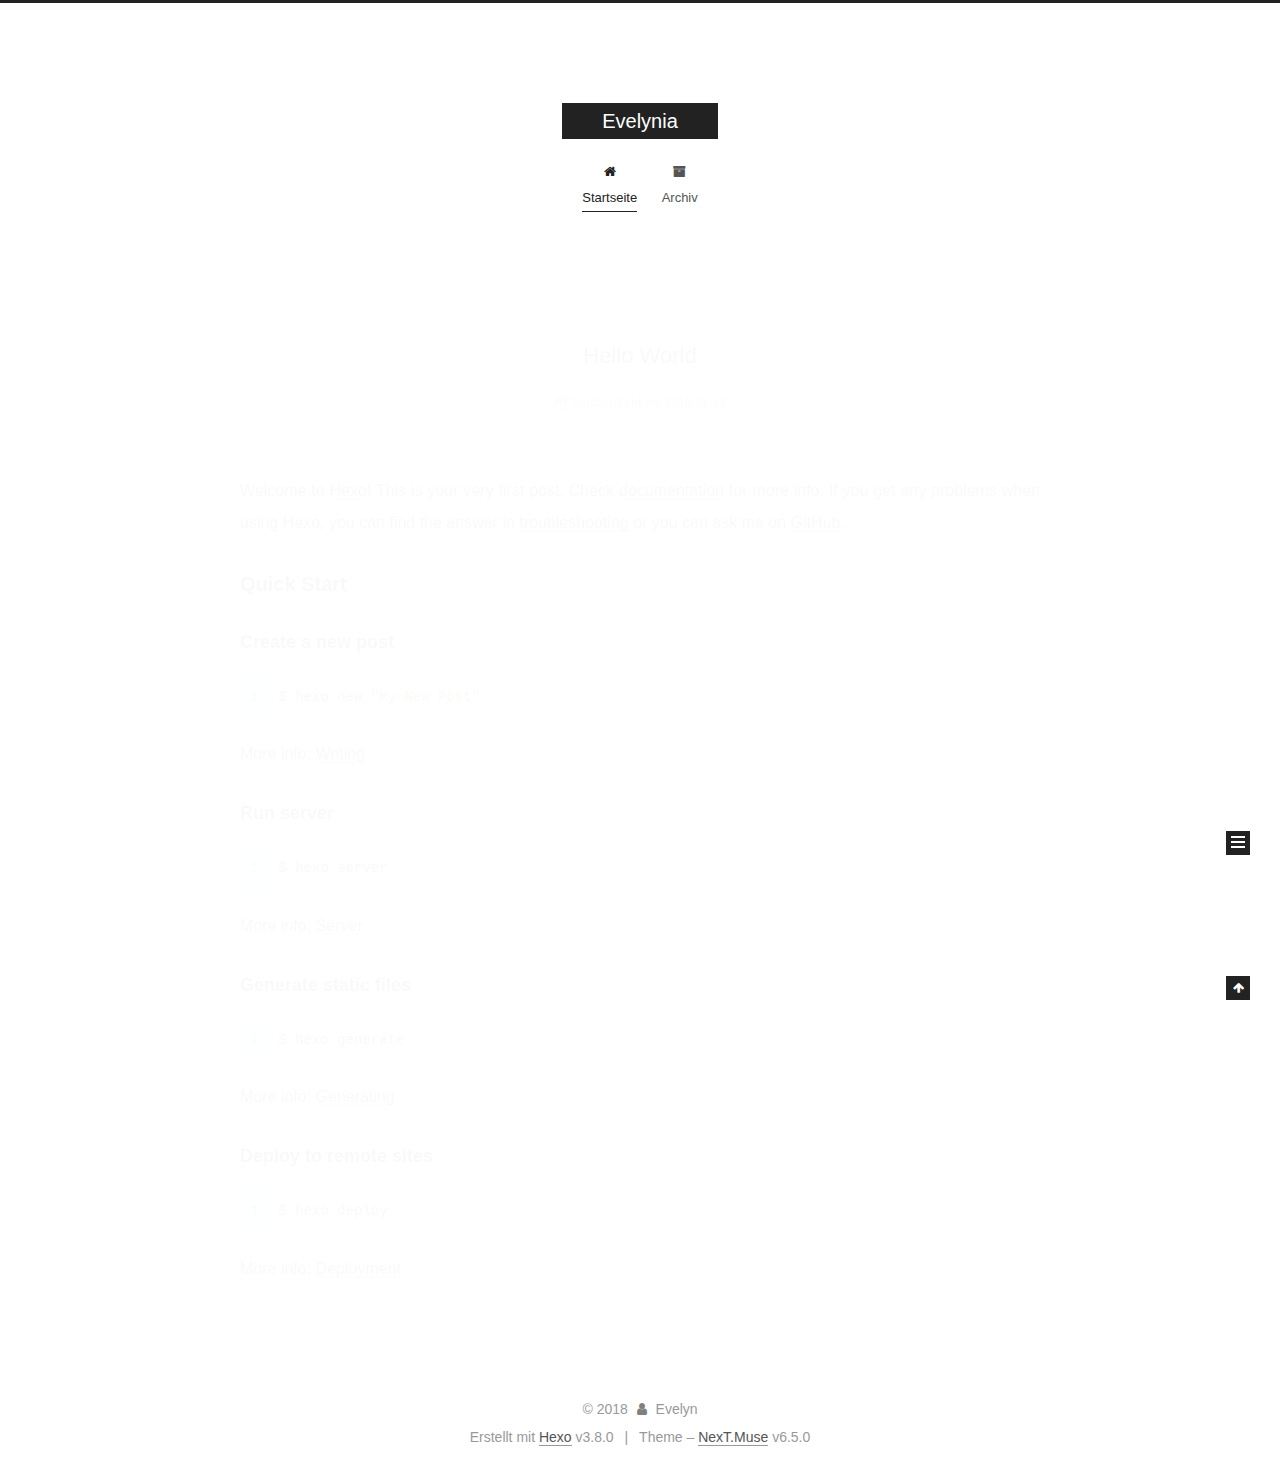
==== index.html @ b8d5f266 "Site updated: 2018-11-14 13:41:40" ====
<!DOCTYPE html>












  


<html class="theme-next muse use-motion" lang="">
<head><meta name="generator" content="Hexo 3.8.0">
  <meta charset="UTF-8">
<meta http-equiv="X-UA-Compatible" content="IE=edge">
<meta name="viewport" content="width=device-width, initial-scale=1, maximum-scale=2">
<meta name="theme-color" content="#222">












<meta http-equiv="Cache-Control" content="no-transform">
<meta http-equiv="Cache-Control" content="no-siteapp">






















<link href="/lib/font-awesome/css/font-awesome.min.css?v=4.6.2" rel="stylesheet" type="text/css">

<link href="/css/main.css?v=6.5.0" rel="stylesheet" type="text/css">


  <link rel="apple-touch-icon" sizes="180x180" href="/images/apple-touch-icon-next.png?v=6.5.0">


  <link rel="icon" type="image/png" sizes="32x32" href="/images/favicon-32x32-next.png?v=6.5.0">


  <link rel="icon" type="image/png" sizes="16x16" href="/images/favicon-16x16-next.png?v=6.5.0">


  <link rel="mask-icon" href="/images/logo.svg?v=6.5.0" color="#222">









<script type="text/javascript" id="hexo.configurations">
  var NexT = window.NexT || {};
  var CONFIG = {
    root: '/',
    scheme: 'Muse',
    version: '6.5.0',
    sidebar: {"position":"left","display":"post","offset":12,"b2t":false,"scrollpercent":false,"onmobile":false},
    fancybox: false,
    fastclick: false,
    lazyload: false,
    tabs: true,
    motion: {"enable":true,"async":false,"transition":{"post_block":"fadeIn","post_header":"slideDownIn","post_body":"slideDownIn","coll_header":"slideLeftIn","sidebar":"slideUpIn"}},
    algolia: {
      applicationID: '',
      apiKey: '',
      indexName: '',
      hits: {"per_page":10},
      labels: {"input_placeholder":"Search for Posts","hits_empty":"We didn't find any results for the search: ${query}","hits_stats":"${hits} results found in ${time} ms"}
    }
  };
</script>


  




  <meta name="keywords" content="Unity">
<meta property="og:type" content="website">
<meta property="og:title" content="Evelynia">
<meta property="og:url" content="http://evelynia.github.io/index.html">
<meta property="og:site_name" content="Evelynia">
<meta property="og:locale" content="default">
<meta name="twitter:card" content="summary">
<meta name="twitter:title" content="Evelynia">






  <link rel="canonical" href="http://evelynia.github.io/">



<script type="text/javascript" id="page.configurations">
  CONFIG.page = {
    sidebar: "",
  };
</script>

  <title>Evelynia</title>
  











  <noscript>
  <style type="text/css">
    .use-motion .motion-element,
    .use-motion .brand,
    .use-motion .menu-item,
    .sidebar-inner,
    .use-motion .post-block,
    .use-motion .pagination,
    .use-motion .comments,
    .use-motion .post-header,
    .use-motion .post-body,
    .use-motion .collection-title { opacity: initial; }

    .use-motion .logo,
    .use-motion .site-title,
    .use-motion .site-subtitle {
      opacity: initial;
      top: initial;
    }

    .use-motion {
      .logo-line-before i { left: initial; }
      .logo-line-after i { right: initial; }
    }
  </style>
</noscript>

</head>

<body itemscope="" itemtype="http://schema.org/WebPage" lang="default">

  
  
    
  

  <div class="container sidebar-position-left 
  page-home">
    <div class="headband"></div>

    <header id="header" class="header" itemscope="" itemtype="http://schema.org/WPHeader">
      <div class="header-inner"><div class="site-brand-wrapper">
  <div class="site-meta ">
    

    <div class="custom-logo-site-title">
      <a href="/" class="brand" rel="start">
        <span class="logo-line-before"><i></i></span>
        <span class="site-title">Evelynia</span>
        <span class="logo-line-after"><i></i></span>
      </a>
    </div>
    
  </div>

  <div class="site-nav-toggle">
    <button aria-label="Toggle navigation bar">
      <span class="btn-bar"></span>
      <span class="btn-bar"></span>
      <span class="btn-bar"></span>
    </button>
  </div>
</div>



<nav class="site-nav">
  
    <ul id="menu" class="menu">
      
        
        
        
          
          <li class="menu-item menu-item-home menu-item-active">

    
    
    
      
    

    

    <a href="/" rel="section"><i class="menu-item-icon fa fa-fw fa-home"></i> <br>Startseite</a>

  </li>
        
        
        
          
          <li class="menu-item menu-item-archives">

    
    
    
      
    

    

    <a href="/archives/" rel="section"><i class="menu-item-icon fa fa-fw fa-archive"></i> <br>Archiv</a>

  </li>

      
      
    </ul>
  

  
    

  

  
</nav>



  



</div>
    </header>

    


    <main id="main" class="main">
      <div class="main-inner">
        <div class="content-wrap">
          
          <div id="content" class="content">
            
  <section id="posts" class="posts-expand">
    
      

  

  
  
  

  

  <article class="post post-type-normal" itemscope="" itemtype="http://schema.org/Article">
  
  
  
  <div class="post-block">
    <link itemprop="mainEntityOfPage" href="http://evelynia.github.io/2018/11/14/hello-world/">

    <span hidden itemprop="author" itemscope="" itemtype="http://schema.org/Person">
      <meta itemprop="name" content="Evelyn">
      <meta itemprop="description" content="">
      <meta itemprop="image" content="/images/avatar.gif">
    </span>

    <span hidden itemprop="publisher" itemscope="" itemtype="http://schema.org/Organization">
      <meta itemprop="name" content="Evelynia">
    </span>

    
      <header class="post-header">

        
        
          <h1 class="post-title" itemprop="name headline">
                
                
                <a href="/2018/11/14/hello-world/" class="post-title-link" itemprop="http://evelynia.github.io/index.html">Hello World</a>
              
            
          </h1>
        

        <div class="post-meta">
          <span class="post-time">

            
            
            

            
              <span class="post-meta-item-icon">
                <i class="fa fa-calendar-o"></i>
              </span>
              
                <span class="post-meta-item-text">Veröffentlicht am</span>
              

              
                
              

              <time title="Post created: 2018-11-14 13:19:32" itemprop="dateCreated datePublished" datetime="2018-11-14T13:19:32+08:00">2018-11-14</time>
            

            
          </span>

          

          
            
          

          
          

          

          

          

        </div>
      </header>
    

    
    
    
    <div class="post-body" itemprop="articleBody">

      
      

      
        
          
            <p>Welcome to <a href="https://hexo.io/" target="_blank" rel="noopener">Hexo</a>! This is your very first post. Check <a href="https://hexo.io/docs/" target="_blank" rel="noopener">documentation</a> for more info. If you get any problems when using Hexo, you can find the answer in <a href="https://hexo.io/docs/troubleshooting.html" target="_blank" rel="noopener">troubleshooting</a> or you can ask me on <a href="https://github.com/hexojs/hexo/issues" target="_blank" rel="noopener">GitHub</a>.</p>
<h2 id="Quick-Start"><a href="#Quick-Start" class="headerlink" title="Quick Start"></a>Quick Start</h2><h3 id="Create-a-new-post"><a href="#Create-a-new-post" class="headerlink" title="Create a new post"></a>Create a new post</h3><figure class="highlight bash"><table><tr><td class="gutter"><pre><span class="line">1</span><br></pre></td><td class="code"><pre><span class="line">$ hexo new <span class="string">"My New Post"</span></span><br></pre></td></tr></table></figure>
<p>More info: <a href="https://hexo.io/docs/writing.html" target="_blank" rel="noopener">Writing</a></p>
<h3 id="Run-server"><a href="#Run-server" class="headerlink" title="Run server"></a>Run server</h3><figure class="highlight bash"><table><tr><td class="gutter"><pre><span class="line">1</span><br></pre></td><td class="code"><pre><span class="line">$ hexo server</span><br></pre></td></tr></table></figure>
<p>More info: <a href="https://hexo.io/docs/server.html" target="_blank" rel="noopener">Server</a></p>
<h3 id="Generate-static-files"><a href="#Generate-static-files" class="headerlink" title="Generate static files"></a>Generate static files</h3><figure class="highlight bash"><table><tr><td class="gutter"><pre><span class="line">1</span><br></pre></td><td class="code"><pre><span class="line">$ hexo generate</span><br></pre></td></tr></table></figure>
<p>More info: <a href="https://hexo.io/docs/generating.html" target="_blank" rel="noopener">Generating</a></p>
<h3 id="Deploy-to-remote-sites"><a href="#Deploy-to-remote-sites" class="headerlink" title="Deploy to remote sites"></a>Deploy to remote sites</h3><figure class="highlight bash"><table><tr><td class="gutter"><pre><span class="line">1</span><br></pre></td><td class="code"><pre><span class="line">$ hexo deploy</span><br></pre></td></tr></table></figure>
<p>More info: <a href="https://hexo.io/docs/deployment.html" target="_blank" rel="noopener">Deployment</a></p>

          
        
      
    </div>

    

    
    
    

    

    
       
    
    

    

    <footer class="post-footer">
      

      

      

      
      
        <div class="post-eof"></div>
      
    </footer>
  </div>
  
  
  
  </article>


    
  </section>

  


          </div>
          

        </div>
        
          
  
  <div class="sidebar-toggle">
    <div class="sidebar-toggle-line-wrap">
      <span class="sidebar-toggle-line sidebar-toggle-line-first"></span>
      <span class="sidebar-toggle-line sidebar-toggle-line-middle"></span>
      <span class="sidebar-toggle-line sidebar-toggle-line-last"></span>
    </div>
  </div>

  <aside id="sidebar" class="sidebar">
    
    <div class="sidebar-inner">

      

      

      <section class="site-overview-wrap sidebar-panel sidebar-panel-active">
        <div class="site-overview">
          <div class="site-author motion-element" itemprop="author" itemscope="" itemtype="http://schema.org/Person">
            
              <p class="site-author-name" itemprop="name">Evelyn</p>
              <p class="site-description motion-element" itemprop="description"></p>
          </div>

          
            <nav class="site-state motion-element">
              
                <div class="site-state-item site-state-posts">
                
                  <a href="/archives/">
                
                    <span class="site-state-item-count">1</span>
                    <span class="site-state-item-name">Artikel</span>
                  </a>
                </div>
              

              

              
            </nav>
          

          

          

          

          
          

          
            
          
          

        </div>
      </section>

      

      

    </div>
  </aside>


        
      </div>
    </main>

    <footer id="footer" class="footer">
      <div class="footer-inner">
        <div class="copyright">&copy; <span itemprop="copyrightYear">2018</span>
  <span class="with-love" id="animate">
    <i class="fa fa-user"></i>
  </span>
  <span class="author" itemprop="copyrightHolder">Evelyn</span>

  

  
</div>


  <div class="powered-by">Erstellt mit  <a href="https://hexo.io" class="theme-link" rel="noopener" target="_blank">Hexo</a> v3.8.0</div>



  <span class="post-meta-divider">|</span>



  <div class="theme-info">Theme – <a href="https://theme-next.org" class="theme-link" rel="noopener" target="_blank">NexT.Muse</a> v6.5.0</div>




        








        
      </div>
    </footer>

    
      <div class="back-to-top">
        <i class="fa fa-arrow-up"></i>
        
      </div>
    

    
	
    

    
  </div>

  

<script type="text/javascript">
  if (Object.prototype.toString.call(window.Promise) !== '[object Function]') {
    window.Promise = null;
  }
</script>


























  
  
    <script type="text/javascript" src="/lib/jquery/index.js?v=2.1.3"></script>
  

  
  
    <script type="text/javascript" src="/lib/velocity/velocity.min.js?v=1.2.1"></script>
  

  
  
    <script type="text/javascript" src="/lib/velocity/velocity.ui.min.js?v=1.2.1"></script>
  


  


  <script type="text/javascript" src="/js/src/utils.js?v=6.5.0"></script>

  <script type="text/javascript" src="/js/src/motion.js?v=6.5.0"></script>



  
  

  

  


  <script type="text/javascript" src="/js/src/bootstrap.js?v=6.5.0"></script>



  



  










  





  

  

  

  

  

  
  

  

  

  

  

  

  

</body>
</html>
---- css/main.css ----
/* normalize.css v3.0.2 | MIT License | git.io/normalize */
html {
  font-family: sans-serif; /* 1 */
  -ms-text-size-adjust: 100%; /* 2 */
  -webkit-text-size-adjust: 100%; /* 2 */
}
body {
  margin: 0;
}
article,
aside,
details,
figcaption,
figure,
footer,
header,
hgroup,
main,
menu,
nav,
section,
summary {
  display: block;
}
audio,
canvas,
progress,
video {
  display: inline-block; /* 1 */
  vertical-align: baseline; /* 2 */
}
audio:not([controls]) {
  display: none;
  height: 0;
}
[hidden],
template {
  display: none;
}
a {
  background-color: transparent;
}
a:active,
a:hover {
  outline: 0;
}
abbr[title] {
  border-bottom: 1px dotted;
}
b,
strong {
  font-weight: bold;
}
dfn {
  font-style: italic;
}
h1 {
  font-size: 2em;
  margin: 0.67em 0;
}
mark {
  background: #ff0;
  color: #000;
}
small {
  font-size: 80%;
}
sub,
sup {
  font-size: 75%;
  line-height: 0;
  position: relative;
  vertical-align: baseline;
}
sup {
  top: -0.5em;
}
sub {
  bottom: -0.25em;
}
img {
  border: 0;
}
svg:not(:root) {
  overflow: hidden;
}
figure {
  margin: 1em 40px;
}
hr {
  -moz-box-sizing: content-box;
  box-sizing: content-box;
  height: 0;
}
pre {
  overflow: auto;
}
code,
kbd,
pre,
samp {
  font-family: monospace, monospace;
  font-size: 1em;
}
button,
input,
optgroup,
select,
textarea {
  color: inherit; /* 1 */
  font: inherit; /* 2 */
  margin: 0; /* 3 */
}
button {
  overflow: visible;
}
button,
select {
  text-transform: none;
}
button,
html input[type="button"],
input[type="reset"],
input[type="submit"] {
  -webkit-appearance: button; /* 2 */
  cursor: pointer; /* 3 */
}
button[disabled],
html input[disabled] {
  cursor: default;
}
button::-moz-focus-inner,
input::-moz-focus-inner {
  border: 0;
  padding: 0;
}
input {
  line-height: normal;
}
input[type="checkbox"],
input[type="radio"] {
  box-sizing: border-box; /* 1 */
  padding: 0; /* 2 */
}
input[type="number"]::-webkit-inner-spin-button,
input[type="number"]::-webkit-outer-spin-button {
  height: auto;
}
input[type="search"] {
  -webkit-appearance: textfield; /* 1 */
  -moz-box-sizing: content-box;
  -webkit-box-sizing: content-box; /* 2 */
  box-sizing: content-box;
}
input[type="search"]::-webkit-search-cancel-button,
input[type="search"]::-webkit-search-decoration {
  -webkit-appearance: none;
}
fieldset {
  border: 1px solid #c0c0c0;
  margin: 0 2px;
  padding: 0.35em 0.625em 0.75em;
}
legend {
  border: 0; /* 1 */
  padding: 0; /* 2 */
}
textarea {
  overflow: auto;
}
optgroup {
  font-weight: bold;
}
table {
  border-collapse: collapse;
  border-spacing: 0;
}
td,
th {
  padding: 0;
}
::selection {
  background: #262a30;
  color: #fff;
}
body {
  position: relative;
  font-family: 'Lato', "PingFang SC", "Microsoft YaHei", sans-serif;
  font-size: 14px;
  line-height: 2;
  color: #555;
  background: #fff;
}
@media (max-width: 767px) {
  body {
    padding-right: 0 !important;
  }
}
@media (min-width: 768px) and (max-width: 991px) {
  body {
    padding-right: 0 !important;
  }
}
@media (min-width: 1200px) {
  body {
    font-size: 16px;
  }
}
h1,
h2,
h3,
h4,
h5,
h6 {
  margin: 0;
  padding: 0;
  font-weight: bold;
  line-height: 1.5;
  font-family: 'Lato', "PingFang SC", "Microsoft YaHei", sans-serif;
}
h1,
h2,
h3,
h4,
h5,
h6 {
  margin: 20px 0 15px;
}
h1 {
  font-size: 22px;
}
@media (max-width: 767px) {
  h1 {
    font-size: 18px;
  }
}
h2 {
  font-size: 20px;
}
@media (max-width: 767px) {
  h2 {
    font-size: 16px;
  }
}
h3 {
  font-size: 18px;
}
@media (max-width: 767px) {
  h3 {
    font-size: 14px;
  }
}
h4 {
  font-size: 16px;
}
@media (max-width: 767px) {
  h4 {
    font-size: 12px;
  }
}
h5 {
  font-size: 14px;
}
@media (max-width: 767px) {
  h5 {
    font-size: 10px;
  }
}
h6 {
  font-size: 12px;
}
@media (max-width: 767px) {
  h6 {
    font-size: 8px;
  }
}
p {
  margin: 0 0 20px 0;
}
a,
span.exturl {
  overflow-wrap: break-word;
  word-wrap: break-word;
  background-color: transparent;
  color: #555;
  text-decoration: none;
  outline: none;
  border-bottom: 1px solid #999;
  cursor: pointer;
}
a:hover,
span.exturl:hover {
  color: #222;
  border-bottom-color: #222;
}
blockquote {
  margin: 0;
  padding: 0;
}
img {
  display: block;
  margin: auto;
  max-width: 100%;
  height: auto;
}
hr {
  margin: 40px 0;
  height: 3px;
  border: none;
  background-color: #ddd;
  background-image: repeating-linear-gradient(-45deg, #fff, #fff 4px, transparent 4px, transparent 8px);
}
blockquote {
  padding: 0 15px;
  color: #666;
  border-left: 4px solid #ddd;
}
blockquote cite::before {
  content: "-";
  padding: 0 5px;
}
dt {
  font-weight: 700;
}
dd {
  margin: 0;
  padding: 0;
}
kbd {
  border: 1px solid #ccc;
  border-radius: 0.2em;
  box-shadow: 0.1em 0.1em 0.2em rgba(0,0,0,0.1);
  background-color: #f9f9f9;
  font-family: inherit;
  background-image: -webkit-linear-gradient(top, #eee, #fff, #eee);
  padding: 0.1em 0.3em;
  white-space: nowrap;
}
.text-left {
  text-align: left;
}
.text-center {
  text-align: center;
}
.text-right {
  text-align: right;
}
.text-justify {
  text-align: justify;
}
.text-nowrap {
  white-space: nowrap;
}
.text-lowercase {
  text-transform: lowercase;
}
.text-uppercase {
  text-transform: uppercase;
}
.text-capitalize {
  text-transform: capitalize;
}
.center-block {
  display: block;
  margin-left: auto;
  margin-right: auto;
}
.clearfix:before,
.clearfix:after {
  content: " ";
  display: table;
}
.clearfix:after {
  clear: both;
}
.pullquote {
  width: 45%;
}
.pullquote.left {
  float: left;
  margin-left: 5px;
  margin-right: 10px;
}
.pullquote.right {
  float: right;
  margin-left: 10px;
  margin-right: 5px;
}
.affix.affix.affix {
  position: fixed;
}
.translation {
  margin-top: -20px;
  font-size: 14px;
  color: #999;
}
.scrollbar-measure {
  width: 100px;
  height: 100px;
  overflow: scroll;
  position: absolute;
  top: -9999px;
}
.use-motion .motion-element {
  opacity: 0;
}
table {
  margin: 20px 0;
  width: 100%;
  border-collapse: collapse;
  border-spacing: 0;
  border: 1px solid #ddd;
  font-size: 14px;
  word-break: break-all;
}
table>tbody>tr:nth-of-type(odd) {
  background-color: #f9f9f9;
}
table>tbody>tr:hover {
  background-color: #f5f5f5;
}
caption,
th,
td {
  padding: 8px;
  text-align: left;
  vertical-align: middle;
  font-weight: normal;
}
th,
td {
  border-bottom: 3px solid #ddd;
  border-right: 1px solid #eee;
}
th {
  padding-bottom: 10px;
  font-weight: 700;
}
td {
  border-bottom-width: 1px;
}
html,
body {
  height: 100%;
}
.container {
  position: relative;
  min-height: 100%;
}
.header-inner {
  margin: 0 auto;
  padding: 100px 0 70px;
  width: 700px;
}
@media (min-width: 1200px) {
  .container .header-inner {
    width: 800px;
  }
}
@media (min-width: 1600px) {
  .container .header-inner {
    width: 900px;
  }
}
.main {
  padding-bottom: 150px;
}
.main-inner {
  margin: 0 auto;
  width: 700px;
}
@media (min-width: 1200px) {
  .container .main-inner {
    width: 800px;
  }
}
@media (min-width: 1600px) {
  .container .main-inner {
    width: 900px;
  }
}
.footer {
  position: absolute;
  left: 0;
  bottom: 0;
  width: 100%;
  min-height: 50px;
}
.footer-inner {
  box-sizing: border-box;
  margin: 20px auto;
  width: 700px;
}
@media (min-width: 1200px) {
  .container .footer-inner {
    width: 800px;
  }
}
@media (min-width: 1600px) {
  .container .footer-inner {
    width: 900px;
  }
}
pre,
.highlight {
  overflow: auto;
  margin: 20px 0;
  padding: 0;
  font-size: 14px;
  color: #4d4d4c;
  background: #f7f7f7;
  line-height: 1.6;
}
pre,
code {
  font-family: consolas, Menlo, "PingFang SC", "Microsoft YaHei", monospace;
}
code {
  overflow-wrap: break-word;
  word-wrap: break-word;
  padding: 2px 4px;
  color: #555;
  background: #eee;
  border-radius: 3px;
  font-size: 14px;
}
pre {
  padding: 10px;
}
pre code {
  padding: 0;
  color: #4d4d4c;
  background: none;
  text-shadow: none;
}
.highlight {
  border-radius: 1px;
}
.highlight pre {
  border: none;
  margin: 0;
  padding: 10px 0;
}
.highlight table {
  margin: 0;
  width: auto;
  border: none;
}
.highlight td {
  border: none;
  padding: 0;
}
.highlight figcaption {
  font-size: 1em;
  color: #4d4d4c;
  line-height: 1em;
  margin-bottom: 1em;
  margin: 0em;
  padding: 0.5em;
  background: #eee;
  border-bottom: 1px solid #e9e9e9;
}
.highlight figcaption:before,
.highlight figcaption:after {
  content: " ";
  display: table;
}
.highlight figcaption:after {
  clear: both;
}
.highlight figcaption a {
  float: right;
  color: #4d4d4c;
}
.highlight figcaption a:hover {
  border-bottom-color: #4d4d4c;
}
.highlight .gutter pre {
  padding-left: 10px;
  padding-right: 10px;
  color: #869194;
  text-align: right;
  background-color: #eff2f3;
}
.highlight .code pre {
  width: 100%;
  padding-left: 10px;
  padding-right: 10px;
  background-color: #f7f7f7;
}
.highlight .line {
  height: 20px;
}
.gutter {
  -webkit-user-select: none;
  -moz-user-select: none;
  -ms-user-select: none;
  user-select: none;
}
.gist table {
  width: auto;
}
.gist table td {
  border: none;
}
pre .deletion {
  background: #fdd;
}
pre .addition {
  background: #dfd;
}
pre .meta {
  color: #8959a8;
}
pre .comment {
  color: #8e908c;
}
pre .variable,
pre .attribute,
pre .tag,
pre .regexp,
pre .ruby .constant,
pre .xml .tag .title,
pre .xml .pi,
pre .xml .doctype,
pre .html .doctype,
pre .css .id,
pre .css .class,
pre .css .pseudo {
  color: #c82829;
}
pre .number,
pre .preprocessor,
pre .built_in,
pre .literal,
pre .params,
pre .constant,
pre .command {
  color: #f5871f;
}
pre .ruby .class .title,
pre .css .rules .attribute,
pre .string,
pre .value,
pre .inheritance,
pre .header,
pre .ruby .symbol,
pre .xml .cdata,
pre .special,
pre .number,
pre .formula {
  color: #718c00;
}
pre .title,
pre .css .hexcolor {
  color: #3e999f;
}
pre .function,
pre .python .decorator,
pre .python .title,
pre .ruby .function .title,
pre .ruby .title .keyword,
pre .perl .sub,
pre .javascript .title,
pre .coffeescript .title {
  color: #4271ae;
}
pre .keyword,
pre .javascript .function {
  color: #8959a8;
}
.posts-expand .post-body img.full-image {
  border: none;
}
.blockquote-center,
.page-home .post-type-quote blockquote,
.page-post-detail .post-type-quote blockquote {
  position: relative;
  margin: 40px 0;
  padding: 0;
  border-left: none;
  text-align: center;
}
.blockquote-center::before,
.page-home .post-type-quote blockquote::before,
.page-post-detail .post-type-quote blockquote::before,
.blockquote-center::after,
.page-home .post-type-quote blockquote::after,
.page-post-detail .post-type-quote blockquote::after {
  position: absolute;
  content: ' ';
  display: block;
  width: 100%;
  height: 24px;
  opacity: 0.2;
  background-repeat: no-repeat;
  background-position: 0 -6px;
  background-size: 22px 22px;
}
.blockquote-center::before,
.page-home .post-type-quote blockquote::before,
.page-post-detail .post-type-quote blockquote::before {
  top: -20px;
  background-image: url("../images/quote-l.svg");
  border-top: 1px solid #ccc;
}
.blockquote-center::after,
.page-home .post-type-quote blockquote::after,
.page-post-detail .post-type-quote blockquote::after {
  bottom: -20px;
  background-image: url("../images/quote-r.svg");
  border-bottom: 1px solid #ccc;
  background-position: 100% 8px;
}
.blockquote-center p,
.page-home .post-type-quote blockquote p,
.page-post-detail .post-type-quote blockquote p,
.blockquote-center div,
.page-home .post-type-quote blockquote div,
.page-post-detail .post-type-quote blockquote div {
  text-align: center;
}
.post .post-body .group-picture img {
  box-sizing: border-box;
  padding: 0 3px;
  border: none;
}
.post .group-picture-row {
  overflow: hidden;
  margin-top: 6px;
}
.post .group-picture-row:first-child {
  margin-top: 0;
}
.post .group-picture-column {
  float: left;
}
.page-post-detail .post-body .group-picture-column {
  float: none;
  margin-top: 10px;
  width: auto !important;
}
.page-post-detail .post-body .group-picture-column img {
  margin: 0 auto;
}
.page-archive .group-picture-container {
  overflow: hidden;
}
.page-archive .group-picture-row {
  float: left;
}
.page-archive .group-picture-row:first-child {
  margin-top: 6px;
}
.page-archive .group-picture-column {
  max-width: 150px;
  max-height: 150px;
}
.post-body .note {
  position: relative;
  padding: 15px;
  margin-bottom: 20px;
  border: 1px solid #eee;
  border-left-width: 5px;
  border-radius: 3px;
}
.post-body .note h2,
.post-body .note h3,
.post-body .note h4,
.post-body .note h5,
.post-body .note h6 {
  margin-top: 0;
  margin-bottom: 0;
  border-bottom: initial;
  padding-top: 0 !important;
}
.post-body .note p:first-child,
.post-body .note ul:first-child,
.post-body .note ol:first-child,
.post-body .note table:first-child,
.post-body .note pre:first-child,
.post-body .note blockquote:first-child {
  margin-top: 0;
}
.post-body .note p:last-child,
.post-body .note ul:last-child,
.post-body .note ol:last-child,
.post-body .note table:last-child,
.post-body .note pre:last-child,
.post-body .note blockquote:last-child {
  margin-bottom: 0;
}
.post-body .note.default {
  border-left-color: #777;
}
.post-body .note.default h2,
.post-body .note.default h3,
.post-body .note.default h4,
.post-body .note.default h5,
.post-body .note.default h6 {
  color: #777;
}
.post-body .note.primary {
  border-left-color: #6f42c1;
}
.post-body .note.primary h2,
.post-body .note.primary h3,
.post-body .note.primary h4,
.post-body .note.primary h5,
.post-body .note.primary h6 {
  color: #6f42c1;
}
.post-body .note.info {
  border-left-color: #428bca;
}
.post-body .note.info h2,
.post-body .note.info h3,
.post-body .note.info h4,
.post-body .note.info h5,
.post-body .note.info h6 {
  color: #428bca;
}
.post-body .note.success {
  border-left-color: #5cb85c;
}
.post-body .note.success h2,
.post-body .note.success h3,
.post-body .note.success h4,
.post-body .note.success h5,
.post-body .note.success h6 {
  color: #5cb85c;
}
.post-body .note.warning {
  border-left-color: #f0ad4e;
}
.post-body .note.warning h2,
.post-body .note.warning h3,
.post-body .note.warning h4,
.post-body .note.warning h5,
.post-body .note.warning h6 {
  color: #f0ad4e;
}
.post-body .note.danger {
  border-left-color: #d9534f;
}
.post-body .note.danger h2,
.post-body .note.danger h3,
.post-body .note.danger h4,
.post-body .note.danger h5,
.post-body .note.danger h6 {
  color: #d9534f;
}
.post-body .label {
  display: inline;
  padding: 0 2px;
  white-space: nowrap;
}
.post-body .label.default {
  background-color: #f0f0f0;
}
.post-body .label.primary {
  background-color: #efe6f7;
}
.post-body .label.info {
  background-color: #e5f2f8;
}
.post-body .label.success {
  background-color: #e7f4e9;
}
.post-body .label.warning {
  background-color: #fcf6e1;
}
.post-body .label.danger {
  background-color: #fae8eb;
}
.post-body .tabs {
  position: relative;
  display: block;
  margin-bottom: 20px;
  padding-top: 10px;
}
.post-body .tabs ul.nav-tabs {
  margin: 0;
  padding: 0;
  display: flex;
  margin-bottom: -1px;
}
@media (max-width: 413px) {
  .post-body .tabs ul.nav-tabs {
    display: block;
    margin-bottom: 5px;
  }
}
.post-body .tabs ul.nav-tabs li.tab {
  list-style-type: none !important;
  margin: 0 0.25em 0 0;
  border-top: 3px solid transparent;
  border-left: 1px solid transparent;
  border-right: 1px solid transparent;
}
@media (max-width: 413px) {
  .post-body .tabs ul.nav-tabs li.tab {
    margin: initial;
    border-top: 1px solid transparent;
    border-left: 3px solid transparent;
    border-right: 1px solid transparent;
    border-bottom: 1px solid transparent;
  }
}
.post-body .tabs ul.nav-tabs li.tab a {
  outline: 0;
  border-bottom: initial;
  display: block;
  line-height: 1.8em;
  padding: 0.25em 0.75em;
  transition-duration: 0.2s;
  transition-timing-function: ease-out;
  transition-delay: 0s;
}
.post-body .tabs ul.nav-tabs li.tab a i {
  width: 1.285714285714286em;
}
.post-body .tabs ul.nav-tabs li.tab.active {
  border-top: 3px solid #fc6423;
  border-left: 1px solid #ddd;
  border-right: 1px solid #ddd;
  background-color: #fff;
}
@media (max-width: 413px) {
  .post-body .tabs ul.nav-tabs li.tab.active {
    border-top: 1px solid #ddd;
    border-left: 3px solid #fc6423;
    border-right: 1px solid #ddd;
    border-bottom: 1px solid #ddd;
  }
}
.post-body .tabs ul.nav-tabs li.tab.active a {
  cursor: default;
  color: #555;
}
.post-body .tabs .tab-content {
  background-color: #fff;
}
.post-body .tabs .tab-content .tab-pane {
  border: 1px solid #ddd;
  padding: 20px 20px 0 20px;
}
.post-body .tabs .tab-content .tab-pane:not(.active) {
  display: none !important;
}
.post-body .tabs .tab-content .tab-pane.active {
  display: block !important;
}
.btn {
  display: inline-block;
  padding: 0 20px;
  font-size: 14px;
  color: #fff;
  background: #222;
  border: 2px solid #222;
  text-decoration: none;
  border-radius: 0;
  transition-property: background-color;
  transition-duration: 0.2s;
  transition-timing-function: ease-in-out;
  transition-delay: 0s;
  line-height: 2;
}
.btn:hover {
  border-color: #222;
  color: #222;
  background: #fff;
}
.btn +.btn {
  margin: 0 0 8px 8px;
}
.btn .fa-fw {
  width: 1.285714285714286em;
  text-align: left;
}
.btn-bar {
  display: block;
  width: 22px;
  height: 2px;
  background: #555;
  border-radius: 1px;
}
.btn-bar+.btn-bar {
  margin-top: 4px;
}
.pagination {
  margin: 120px 0 40px;
  text-align: center;
  border-top: 1px solid #eee;
}
.page-number-basic,
.pagination .prev,
.pagination .next,
.pagination .page-number,
.pagination .space {
  display: inline-block;
  position: relative;
  top: -1px;
  margin: 0 10px;
  padding: 0 11px;
}
@media (max-width: 767px) {
  .page-number-basic,
  .pagination .prev,
  .pagination .next,
  .pagination .page-number,
  .pagination .space {
    margin: 0 5px;
  }
}
.pagination .prev,
.pagination .next,
.pagination .page-number {
  border-bottom: 0;
  border-top: 1px solid #eee;
  transition-property: border-color;
  transition-duration: 0.2s;
  transition-timing-function: ease-in-out;
  transition-delay: 0s;
}
.pagination .prev:hover,
.pagination .next:hover,
.pagination .page-number:hover {
  border-top-color: #222;
}
.pagination .space {
  padding: 0;
  margin: 0;
}
.pagination .prev {
  margin-left: 0;
}
.pagination .next {
  margin-right: 0;
}
.pagination .page-number.current {
  color: #fff;
  background: #ccc;
  border-top-color: #ccc;
}
@media (max-width: 767px) {
  .pagination {
    border-top: none;
  }
  .pagination .prev,
  .pagination .next,
  .pagination .page-number {
    margin-bottom: 10px;
    border-top: 0;
    border-bottom: 1px solid #eee;
    padding: 0 10px;
  }
  .pagination .prev:hover,
  .pagination .next:hover,
  .pagination .page-number:hover {
    border-bottom-color: #222;
  }
}
.comments {
  margin: 60px 20px 0;
}
.tag-cloud {
  text-align: center;
}
.tag-cloud a {
  display: inline-block;
  margin: 10px;
}
.back-to-top {
  box-sizing: border-box;
  position: fixed;
  bottom: -100px;
  right: 30px;
  z-index: 1050;
  padding: 0 6px;
  width: 24px;
  background: #222;
  font-size: 12px;
  opacity: 1;
  color: #fff;
  cursor: pointer;
  text-align: center;
  -webkit-transform: translateZ(0);
  transition-property: bottom;
  transition-duration: 0.2s;
  transition-timing-function: ease-in-out;
  transition-delay: 0s;
}
@media (min-width: 768px) and (max-width: 991px) {
  .back-to-top {
    display: none !important;
  }
}
@media (max-width: 767px) {
  .back-to-top {
    display: none !important;
  }
}
.back-to-top.back-to-top-on {
  bottom: 19px;
}
.header {
  background: transparent;
}
.header-inner {
  position: relative;
}
.headband {
  height: 3px;
  background: #222;
}
.site-meta {
  margin: 0;
  text-align: center;
}
@media (max-width: 767px) {
  .site-meta {
    text-align: center;
  }
}
.brand {
  position: relative;
  display: inline-block;
  padding: 0 40px;
  color: #fff;
  background: #222;
  border-bottom: none;
}
.brand:hover {
  color: #fff;
}
.logo {
  display: inline-block;
  margin-right: 5px;
  line-height: 36px;
  vertical-align: top;
}
.site-title {
  display: inline-block;
  vertical-align: top;
  line-height: 36px;
  font-size: 20px;
  font-weight: normal;
  font-family: 'Lato', "PingFang SC", "Microsoft YaHei", sans-serif;
}
.site-subtitle {
  margin-top: 10px;
  font-size: 13px;
  color: #999;
}
.use-motion .brand {
  opacity: 0;
}
.use-motion .logo,
.use-motion .site-title,
.use-motion .site-subtitle {
  opacity: 0;
  position: relative;
  top: -10px;
}
.site-nav-toggle {
  display: none;
  position: absolute;
  top: 10px;
  left: 10px;
}
@media (max-width: 767px) {
  .site-nav-toggle {
    display: block;
  }
}
.site-nav-toggle button {
  margin-top: 2px;
  padding: 9px 10px;
  background: transparent;
  border: none;
}
@media (max-width: 767px) {
  .site-nav {
    display: none;
    margin: 0 -10px;
    padding: 0 10px;
    clear: both;
    border-top: 1px solid #ddd;
  }
}
@media (min-width: 768px) and (max-width: 991px) {
  .site-nav {
    display: block !important;
  }
}
@media (min-width: 992px) {
  .site-nav {
    display: block !important;
  }
}
.menu {
  margin-top: 20px;
  padding-left: 0;
  text-align: center;
}
.menu .menu-item {
  display: inline-block;
  margin: 0 10px;
  list-style: none;
}
@media screen and (max-width: 767px) {
  .menu .menu-item {
    margin-top: 10px;
  }
}
.menu .menu-item a,
.menu .menu-item span.exturl {
  display: block;
  font-size: 13px;
  line-height: inherit;
  border-bottom: 1px solid transparent;
  transition-property: border-color;
  transition-duration: 0.2s;
  transition-timing-function: ease-in-out;
  transition-delay: 0s;
}
.menu .menu-item a:hover,
.menu .menu-item span.exturl:hover {
  border-bottom-color: #222;
}
.menu .menu-item .fa {
  margin-right: 5px;
}
.use-motion .menu-item {
  opacity: 0;
}
.post-body {
  overflow-wrap: break-word;
  word-wrap: break-word;
  font-family: 'Lato', "PingFang SC", "Microsoft YaHei", sans-serif;
}
.post-body .exturl .fa {
  font-size: 14px;
  margin-left: 4px;
}
.post-body .fancybox img {
  display: block !important;
  margin: 0 auto;
  cursor: pointer;
  cursor: zoom-in;
  cursor: -webkit-zoom-in;
}
.post-body .image-caption,
.post-body .figure .caption {
  margin: -20px auto 15px;
  text-align: center;
  font-size: 14px;
  color: #999;
  font-weight: bold;
  line-height: 1;
}
.post-sticky-flag {
  display: inline-block;
  font-size: 16px;
  -ms-transform: rotate(30deg);
  -webkit-transform: rotate(30deg);
  -moz-transform: rotate(30deg);
  -ms-transform: rotate(30deg);
  -o-transform: rotate(30deg);
  transform: rotate(30deg);
}
.use-motion .post-block,
.use-motion .pagination,
.use-motion .comments {
  opacity: 0;
}
.use-motion .post-header {
  opacity: 0;
}
.use-motion .post-body {
  opacity: 0;
}
.use-motion .collection-title {
  opacity: 0;
}
.posts-expand {
  padding-top: 40px;
}
@media (max-width: 767px) {
  .posts-expand {
    margin: 0 20px;
  }
  .post-body pre .gutter pre {
    padding-right: 10px;
  }
  .post-body .highlight {
    margin-left: 0px;
    margin-right: 0px;
    padding: 0;
  }
  .post-body .highlight .gutter pre {
    padding-right: 10px;
  }
}
@media (min-width: 992px) {
  .posts-expand .post-body {
    text-align: justify;
  }
}
.posts-expand .post-body h2,
.posts-expand .post-body h3,
.posts-expand .post-body h4,
.posts-expand .post-body h5,
.posts-expand .post-body h6 {
  padding-top: 10px;
}
.posts-expand .post-body h2 .header-anchor,
.posts-expand .post-body h3 .header-anchor,
.posts-expand .post-body h4 .header-anchor,
.posts-expand .post-body h5 .header-anchor,
.posts-expand .post-body h6 .header-anchor {
  float: right;
  margin-left: 10px;
  color: #ccc;
  border-bottom-style: none;
  visibility: hidden;
}
.posts-expand .post-body h2 .header-anchor:hover,
.posts-expand .post-body h3 .header-anchor:hover,
.posts-expand .post-body h4 .header-anchor:hover,
.posts-expand .post-body h5 .header-anchor:hover,
.posts-expand .post-body h6 .header-anchor:hover {
  color: inherit;
}
.posts-expand .post-body h2:hover .header-anchor,
.posts-expand .post-body h3:hover .header-anchor,
.posts-expand .post-body h4:hover .header-anchor,
.posts-expand .post-body h5:hover .header-anchor,
.posts-expand .post-body h6:hover .header-anchor {
  visibility: visible;
}
.posts-expand .post-body ul li {
  list-style: circle;
}
.posts-expand .post-body img {
  box-sizing: border-box;
  margin: auto;
  padding: 3px;
  border: 1px solid #ddd;
}
.posts-expand .post-body .fancybox img {
  margin: 0 auto 25px;
}
.posts-expand .post-body img {
  margin: 0 auto 25px;
}
@media (max-width: 767px) {
  .posts-collapse {
    margin: 0 20px;
  }
  .posts-collapse .post-title,
  .posts-collapse .post-meta {
    display: block;
    width: auto;
    text-align: left;
  }
}
.posts-collapse {
  position: relative;
  z-index: 1010;
  margin-left: 55px;
}
.posts-collapse::after {
  content: " ";
  position: absolute;
  top: 20px;
  left: 0;
  margin-left: -2px;
  width: 4px;
  height: 100%;
  background: #f5f5f5;
  z-index: -1;
}
@media (max-width: 767px) {
  .posts-collapse {
    margin: 0 20px;
  }
}
.posts-collapse .collection-title {
  position: relative;
  margin: 60px 0;
}
.posts-collapse .collection-title h1,
.posts-collapse .collection-title h2 {
  margin-left: 20px;
}
.posts-collapse .collection-title small {
  color: #bbb;
  margin-left: 5px;
}
.posts-collapse .collection-title::before {
  content: " ";
  position: absolute;
  left: 0;
  top: 50%;
  margin-left: -4px;
  margin-top: -4px;
  width: 8px;
  height: 8px;
  background: #bbb;
  border-radius: 50%;
}
.posts-collapse .post {
  margin: 30px 0;
}
.posts-collapse .post-header {
  position: relative;
  transition-duration: 0.2s;
  transition-timing-function: ease-in-out;
  transition-delay: 0s;
  transition-property: border;
  border-bottom: 1px dashed #ccc;
}
.posts-collapse .post-header::before {
  content: " ";
  position: absolute;
  left: 0;
  top: 12px;
  width: 6px;
  height: 6px;
  margin-left: -4px;
  background: #bbb;
  border-radius: 50%;
  border: 1px solid #fff;
  transition-duration: 0.2s;
  transition-timing-function: ease-in-out;
  transition-delay: 0s;
  transition-property: background;
}
.posts-collapse .post-header:hover {
  border-bottom-color: #666;
}
.posts-collapse .post-header:hover::before {
  background: #222;
}
.posts-collapse .post-meta {
  position: absolute;
  font-size: 12px;
  left: 20px;
  top: 5px;
}
.posts-collapse .post-comments-count {
  display: none;
}
.posts-collapse .post-title {
  margin-left: 60px;
  font-size: 16px;
  font-weight: normal;
  line-height: inherit;
}
.posts-collapse .post-title::after {
  margin-left: 3px;
  opacity: 0.6;
}
.posts-collapse .post-title a,
.posts-collapse .post-title span.exturl {
  color: #666;
  border-bottom: none;
}
.page-home .post-type-quote .post-header,
.page-post-detail .post-type-quote .post-header,
.page-home .post-type-quote .post-tags,
.page-post-detail .post-type-quote .post-tags {
  display: none;
}
.posts-expand .post-title {
  overflow-wrap: break-word;
  word-wrap: break-word;
  text-align: center;
  font-weight: 400;
}
.posts-expand .post-title-link {
  display: inline-block;
  position: relative;
  color: #555;
  border-bottom: none;
  line-height: 1.2;
  vertical-align: top;
}
.posts-expand .post-title-link::before {
  content: "";
  position: absolute;
  width: 100%;
  height: 2px;
  bottom: 0;
  left: 0;
  background-color: #000;
  visibility: hidden;
  -webkit-transform: scaleX(0);
  -moz-transform: scaleX(0);
  -ms-transform: scaleX(0);
  -o-transform: scaleX(0);
  transform: scaleX(0);
  transition-duration: 0.2s;
  transition-timing-function: ease-in-out;
  transition-delay: 0s;
}
.posts-expand .post-title-link:hover::before {
  visibility: visible;
  -webkit-transform: scaleX(1);
  -moz-transform: scaleX(1);
  -ms-transform: scaleX(1);
  -o-transform: scaleX(1);
  transform: scaleX(1);
}
.posts-expand .post-title-link .fa {
  font-size: 20px;
  margin-left: 5px;
}
.posts-expand .post-meta {
  margin: 3px 0 60px 0;
  color: #999;
  font-family: 'Lato', "PingFang SC", "Microsoft YaHei", sans-serif;
  font-size: 12px;
  text-align: center;
}
.posts-expand .post-meta .post-category-list {
  display: inline-block;
  margin: 0;
  padding: 3px;
}
.posts-expand .post-meta .post-category-list-link {
  color: #999;
}
.posts-expand .post-meta .post-description {
  font-size: 14px;
  margin-top: 2px;
}
.posts-expand .post-meta time {
  border-bottom: 1px dashed #999;
  cursor: help;
}
.post-meta-divider {
  margin: 0 0.5em;
}
.post-meta-item-icon {
  margin-right: 3px;
}
@media (min-width: 768px) and (max-width: 991px) {
  .post-meta-item-icon {
    display: inline-block;
  }
}
@media (max-width: 767px) {
  .post-meta-item-icon {
    display: inline-block;
  }
}
@media (min-width: 768px) and (max-width: 991px) {
  .post-meta-item-text {
    display: none;
  }
}
@media (max-width: 767px) {
  .post-meta-item-text {
    display: none;
  }
}
.post-button {
  margin-top: 40px;
}
.posts-expand .post-tags {
  margin-top: 40px;
  text-align: center;
}
.posts-expand .post-tags a {
  display: inline-block;
  margin-right: 10px;
  font-size: 13px;
}
.post-nav {
  display: table;
  margin-top: 15px;
  width: 100%;
  border-top: 1px solid #eee;
}
.post-nav-divider {
  display: table-cell;
  width: 10%;
}
.post-nav-item {
  display: table-cell;
  padding: 10px 0 0 0;
  width: 45%;
  vertical-align: top;
}
.post-nav-item a {
  position: relative;
  display: block;
  line-height: 25px;
  font-size: 14px;
  color: #555;
  border-bottom: none;
}
.post-nav-item a:hover {
  color: #222;
  border-bottom: none;
}
.post-nav-item a:active {
  top: 2px;
}
.post-nav-item .fa {
  position: absolute;
  top: 8px;
  left: 0;
  font-size: 12px;
}
.post-nav-next a {
  padding-left: 15px;
}
.post-nav-prev {
  text-align: right;
}
.post-nav-prev a {
  padding-right: 15px;
}
.post-nav-prev .fa {
  right: 0;
  left: auto;
}
.posts-expand .post-eof {
  display: block;
  margin: 80px auto 60px;
  width: 8%;
  height: 1px;
  background: #ccc;
  text-align: center;
}
.post:last-child .post-eof.post-eof.post-eof {
  display: none;
}
.post-gallery {
  display: table;
  table-layout: fixed;
  width: 100%;
  border-collapse: separate;
}
.post-gallery-row {
  display: table-row;
}
.post-gallery .post-gallery-img {
  display: table-cell;
  text-align: center;
  vertical-align: middle;
  border: none;
}
.post-gallery .post-gallery-img img {
  max-width: 100%;
  max-height: 100%;
  border: none;
}
.fancybox-close,
.fancybox-close:hover {
  border: none;
}
.rtl.post-body p,
.rtl.post-body a,
.rtl.post-body h1,
.rtl.post-body h2,
.rtl.post-body h3,
.rtl.post-body h4,
.rtl.post-body h5,
.rtl.post-body h6,
.rtl.post-body li,
.rtl.post-body ul,
.rtl.post-body ol {
  direction: rtl;
  font-family: UKIJ Ekran;
}
.rtl.post-title {
  font-family: UKIJ Ekran;
}
.sidebar {
  position: fixed;
  right: 0;
  top: 0;
  bottom: 0;
  width: 0;
  z-index: 1040;
  box-shadow: inset 0 2px 6px #000;
  background: #222;
  -webkit-transform: translateZ(0);
}
.sidebar a,
.sidebar .exturl {
  color: #999;
  border-bottom-color: #555;
}
.sidebar a:hover,
.sidebar .exturl:hover {
  color: #eee;
}
@media (min-width: 768px) and (max-width: 991px) {
  .sidebar {
    display: none !important;
  }
}
@media (max-width: 767px) {
  .sidebar {
    display: none !important;
  }
}
.sidebar-inner {
  position: relative;
  padding: 20px 10px;
  color: #999;
  text-align: center;
}
.site-overview-wrap {
  overflow: hidden;
}
.site-overview {
  overflow-y: auto;
  overflow-x: hidden;
}
.sidebar-toggle {
  position: fixed;
  right: 30px;
  bottom: 45px;
  width: 14px;
  height: 14px;
  padding: 5px;
  background: #222;
  line-height: 0;
  z-index: 1050;
  cursor: pointer;
  -webkit-transform: translateZ(0);
}
@media (min-width: 768px) and (max-width: 991px) {
  .sidebar-toggle {
    display: none !important;
  }
}
@media (max-width: 767px) {
  .sidebar-toggle {
    display: none !important;
  }
}
.sidebar-toggle-line {
  position: relative;
  display: inline-block;
  vertical-align: top;
  height: 2px;
  width: 100%;
  background: #fff;
  margin-top: 3px;
}
.sidebar-toggle-line:first-child {
  margin-top: 0;
}
.site-author-image {
  display: block;
  margin: 0 auto;
  padding: 2px;
  max-width: 96px;
  height: auto;
  border: 2px solid #333;
  opacity: 1;
}
.site-author-name {
  margin: 5px 0 0;
  text-align: center;
  color: #f5f5f5;
  font-weight: normal;
}
.site-description {
  margin-top: 5px;
  text-align: center;
  font-size: 14px;
  color: #999;
}
.site-state {
  overflow: hidden;
  line-height: 1.4;
  white-space: nowrap;
  text-align: center;
}
.site-state-item {
  display: inline-block;
  padding: 0 15px;
  border-left: 1px solid #333;
}
.site-state-item:first-child {
  border-left: none;
}
.site-state-item a {
  border-bottom: none;
}
.site-state-item-count {
  display: block;
  text-align: center;
  color: inherit;
  font-weight: 600;
  font-size: 18px;
}
.site-state-item-name {
  font-size: 13px;
  color: inherit;
}
.feed-link {
  margin-top: 20px;
}
.feed-link a {
  display: inline-block;
  padding: 0 15px;
  color: #fc6423;
  border: 1px solid #fc6423;
  border-radius: 4px;
}
.feed-link a i {
  color: #fc6423;
  font-size: 14px;
}
.feed-link a:hover {
  color: #fff;
  background: #fc6423;
}
.feed-link a:hover i {
  color: #fff;
}
.links-of-author {
  margin-top: 20px;
}
.links-of-author a,
.links-of-author .exturl {
  display: inline-block;
  vertical-align: middle;
  margin-right: 10px;
  margin-bottom: 10px;
  border-bottom-color: #555;
  font-size: 13px;
}
.links-of-author a:before,
.links-of-author .exturl:before {
  display: inline-block;
  vertical-align: middle;
  margin-right: 3px;
  content: " ";
  width: 4px;
  height: 4px;
  border-radius: 50%;
  background: #212eff;
}
.links-of-blogroll {
  font-size: 13px;
}
.links-of-blogroll-title {
  margin-top: 20px;
  font-size: 14px;
  font-weight: 600;
}
.links-of-blogroll-list {
  margin: 0;
  padding: 0;
  list-style: none;
}
.links-of-blogroll-item {
  padding: 2px 10px;
}
.links-of-blogroll-item a,
.links-of-blogroll-item span.exturl {
  max-width: 280px;
  box-sizing: border-box;
  display: inline-block;
  overflow: hidden;
  white-space: nowrap;
  text-overflow: ellipsis;
}
.sidebar-nav {
  margin: 0 0 20px;
  padding-left: 0;
}
.sidebar-nav li {
  display: inline-block;
  cursor: pointer;
  border-bottom: 1px solid transparent;
  font-size: 14px;
  color: #555;
}
.sidebar-nav li:hover {
  color: #f5f5f5;
}
.page-post-detail .sidebar-nav-toc {
  padding: 0 5px;
}
.page-post-detail .sidebar-nav-overview {
  margin-left: 10px;
}
.sidebar-nav .sidebar-nav-active {
  color: #87daff;
  border-bottom-color: #87daff;
}
.sidebar-nav .sidebar-nav-active:hover {
  color: #87daff;
}
.sidebar-panel {
  display: none;
}
.sidebar-panel-active {
  display: block;
}
.post-toc-empty {
  font-size: 14px;
  color: #666;
}
.post-toc-wrap {
  overflow: hidden;
}
.post-toc {
  overflow: auto;
}
.post-toc ol {
  margin: 0;
  padding: 0 2px 5px 10px;
  text-align: left;
  list-style: none;
  font-size: 14px;
}
.post-toc ol > ol {
  padding-left: 0;
}
.post-toc ol a {
  transition-duration: 0.2s;
  transition-timing-function: ease-in-out;
  transition-delay: 0s;
  transition-property: all;
  color: #999;
  border-bottom-color: #555;
}
.post-toc ol a:hover {
  color: #ccc;
  border-bottom-color: #ccc;
}
.post-toc .nav-item {
  overflow: hidden;
  text-overflow: ellipsis;
  white-space: nowrap;
  line-height: 1.8;
}
.post-toc .nav .nav-child {
  display: none;
}
.post-toc .nav .active > .nav-child {
  display: block;
}
.post-toc .nav .active-current > .nav-child {
  display: block;
}
.post-toc .nav .active-current > .nav-child > .nav-item {
  display: block;
}
.post-toc .nav .active > a {
  color: #87daff;
  border-bottom-color: #87daff;
}
.post-toc .nav .active-current > a {
  color: #87daff;
}
.post-toc .nav .active-current > a:hover {
  color: #87daff;
}
.footer {
  font-size: 14px;
  color: #999;
}
.footer img {
  border: none;
}
.footer-inner {
  text-align: center;
}
.with-love {
  display: inline-block;
  margin: 0 5px;
  color: #808080;
}
.powered-by,
.theme-info {
  display: inline-block;
}
.cc-license {
  margin-top: 10px;
  text-align: center;
}
.cc-license .cc-opacity {
  opacity: 0.7;
  border-bottom: none;
}
.cc-license .cc-opacity:hover {
  opacity: 0.9;
}
.cc-license img {
  display: inline-block;
}
@-moz-keyframes iconAnimate {
  0%, 100% {
    -webkit-transform: scale(1);
    -moz-transform: scale(1);
    -ms-transform: scale(1);
    -o-transform: scale(1);
    transform: scale(1);
  }
  10%, 30% {
    -webkit-transform: scale(0.9);
    -moz-transform: scale(0.9);
    -ms-transform: scale(0.9);
    -o-transform: scale(0.9);
    transform: scale(0.9);
  }
  20%, 40%, 60%, 80% {
    -webkit-transform: scale(1.1);
    -moz-transform: scale(1.1);
    -ms-transform: scale(1.1);
    -o-transform: scale(1.1);
    transform: scale(1.1);
  }
  50%, 70% {
    -webkit-transform: scale(1.1);
    -moz-transform: scale(1.1);
    -ms-transform: scale(1.1);
    -o-transform: scale(1.1);
    transform: scale(1.1);
  }
}
@-webkit-keyframes iconAnimate {
  0%, 100% {
    -webkit-transform: scale(1);
    -moz-transform: scale(1);
    -ms-transform: scale(1);
    -o-transform: scale(1);
    transform: scale(1);
  }
  10%, 30% {
    -webkit-transform: scale(0.9);
    -moz-transform: scale(0.9);
    -ms-transform: scale(0.9);
    -o-transform: scale(0.9);
    transform: scale(0.9);
  }
  20%, 40%, 60%, 80% {
    -webkit-transform: scale(1.1);
    -moz-transform: scale(1.1);
    -ms-transform: scale(1.1);
    -o-transform: scale(1.1);
    transform: scale(1.1);
  }
  50%, 70% {
    -webkit-transform: scale(1.1);
    -moz-transform: scale(1.1);
    -ms-transform: scale(1.1);
    -o-transform: scale(1.1);
    transform: scale(1.1);
  }
}
@-o-keyframes iconAnimate {
  0%, 100% {
    -webkit-transform: scale(1);
    -moz-transform: scale(1);
    -ms-transform: scale(1);
    -o-transform: scale(1);
    transform: scale(1);
  }
  10%, 30% {
    -webkit-transform: scale(0.9);
    -moz-transform: scale(0.9);
    -ms-transform: scale(0.9);
    -o-transform: scale(0.9);
    transform: scale(0.9);
  }
  20%, 40%, 60%, 80% {
    -webkit-transform: scale(1.1);
    -moz-transform: scale(1.1);
    -ms-transform: scale(1.1);
    -o-transform: scale(1.1);
    transform: scale(1.1);
  }
  50%, 70% {
    -webkit-transform: scale(1.1);
    -moz-transform: scale(1.1);
    -ms-transform: scale(1.1);
    -o-transform: scale(1.1);
    transform: scale(1.1);
  }
}
@keyframes iconAnimate {
  0%, 100% {
    -webkit-transform: scale(1);
    -moz-transform: scale(1);
    -ms-transform: scale(1);
    -o-transform: scale(1);
    transform: scale(1);
  }
  10%, 30% {
    -webkit-transform: scale(0.9);
    -moz-transform: scale(0.9);
    -ms-transform: scale(0.9);
    -o-transform: scale(0.9);
    transform: scale(0.9);
  }
  20%, 40%, 60%, 80% {
    -webkit-transform: scale(1.1);
    -moz-transform: scale(1.1);
    -ms-transform: scale(1.1);
    -o-transform: scale(1.1);
    transform: scale(1.1);
  }
  50%, 70% {
    -webkit-transform: scale(1.1);
    -moz-transform: scale(1.1);
    -ms-transform: scale(1.1);
    -o-transform: scale(1.1);
    transform: scale(1.1);
  }
}
.fa {
  font-family: FontAwesome !important;
}
.local-search-pop-overlay {
  position: fixed;
  width: 100%;
  height: 100%;
  top: 0;
  left: 0;
  z-index: 2080;
  background-color: rgba(0,0,0,0.3);
}
.local-search-popup {
  display: none;
  position: fixed;
  top: 10%;
  left: 50%;
  margin-left: -350px;
  width: 700px;
  height: 80%;
  padding: 0;
  background: #fff;
  color: #333;
  z-index: 9999;
  border-radius: 5px;
}
@media (max-width: 767px) {
  .local-search-popup {
    padding: 0;
    top: 0;
    left: 0;
    margin: 0;
    width: 100%;
    height: 100%;
    border-radius: 0;
  }
}
.local-search-popup ul.search-result-list {
  padding: 0;
  margin: 0 5px;
}
.local-search-popup p.search-result {
  border-bottom: 1px dashed #ccc;
  padding: 5px 0;
}
.local-search-popup a.search-result-title {
  font-weight: bold;
  font-size: 16px;
}
.local-search-popup .search-keyword {
  border-bottom: 1px dashed #f00;
  font-weight: bold;
  color: #f00;
}
.local-search-popup .local-search-header {
  padding: 5px;
  height: 36px;
  background: #f5f5f5;
  border-top-left-radius: 5px;
  border-top-right-radius: 5px;
}
.local-search-popup #local-search-result {
  overflow: auto;
  position: relative;
  padding: 5px 25px;
  height: calc(100% - 55px);
}
.local-search-popup .local-search-input-wrapper {
  display: inline-block;
  width: calc(100% - 90px);
  height: 36px;
  line-height: 36px;
  padding: 0 5px;
}
.local-search-popup .local-search-input-wrapper input {
  padding: 8px 0;
  height: 20px;
  display: block;
  width: 100%;
  outline: none;
  border: none;
  background: transparent;
  vertical-align: middle;
}
.local-search-popup .search-icon,
.local-search-popup .popup-btn-close {
  display: inline-block;
  font-size: 18px;
  color: #999;
  height: 36px;
  width: 18px;
  padding-left: 10px;
  padding-right: 10px;
}
.local-search-popup .search-icon {
  float: left;
}
.local-search-popup .popup-btn-close {
  border-left: 1px solid #eee;
  float: right;
  cursor: pointer;
}
.local-search-popup #no-result {
  position: absolute;
  left: 50%;
  top: 50%;
  -webkit-transform: translate(-50%, -50%);
  -webkit-transform: translate(-50%, -50%);
  -moz-transform: translate(-50%, -50%);
  -ms-transform: translate(-50%, -50%);
  -o-transform: translate(-50%, -50%);
  transform: translate(-50%, -50%);
  color: #ccc;
}
.site-uv,
.site-pv,
.page-pv {
  display: inline-block;
}
.site-uv .busuanzi-value,
.site-pv .busuanzi-value,
.page-pv .busuanzi-value {
  margin: 0 5px;
}
.page-archive .archive-page-counter {
  position: relative;
  top: 3px;
  left: 20px;
}
@media (max-width: 767px) {
  .page-archive .archive-page-counter {
    top: 5px;
  }
}
.page-archive .posts-collapse .archive-move-on {
  position: absolute;
  top: 11px;
  left: 0;
  margin-left: -6px;
  width: 10px;
  height: 10px;
  opacity: 0.5;
  background: #555;
  border: 1px solid #fff;
  border-radius: 50%;
}
.page-archive .fa {
  font-size: 15px;
  margin-left: 5px;
}
.category-all-page .category-all-title {
  text-align: center;
}
.category-all-page .category-all {
  margin-top: 20px;
}
.category-all-page .category-list {
  margin: 0;
  padding: 0;
  list-style: none;
}
.category-all-page .category-list-item {
  margin: 5px 10px;
}
.category-all-page .category-list-count {
  color: #bbb;
}
.category-all-page .category-list-count:before {
  display: inline;
  content: " (";
}
.category-all-page .category-list-count:after {
  display: inline;
  content: ") ";
}
.category-all-page .category-list-child {
  padding-left: 10px;
}
#schedule ul#event-list {
  padding-left: 30px;
}
#schedule ul#event-list hr {
  margin: 20px 0 45px 0 !important;
  background: #222;
}
#schedule ul#event-list hr:after {
  display: inline-block;
  content: 'NOW';
  background: #222;
  color: #fff;
  font-weight: bold;
  text-align: right;
  padding: 0 5px;
}
#schedule ul#event-list li.event {
  margin: 20px 0px;
  background: #f9f9f9;
  padding-left: 10px;
  min-height: 40px;
}
#schedule ul#event-list li.event h2.event-summary {
  margin: 0;
  padding-bottom: 3px;
}
#schedule ul#event-list li.event h2.event-summary:before {
  display: inline-block;
  font-family: FontAwesome;
  font-size: 8px;
  content: '\f111';
  vertical-align: middle;
  margin-right: 25px;
  color: #bbb;
}
#schedule ul#event-list li.event span.event-relative-time {
  display: inline-block;
  font-size: 12px;
  font-weight: 400;
  padding-left: 12px;
  color: #bbb;
}
#schedule ul#event-list li.event span.event-details {
  display: block;
  color: #bbb;
  margin-left: 56px;
  padding-top: 3px;
  padding-bottom: 6px;
  text-indent: -24px;
  line-height: 18px;
}
#schedule ul#event-list li.event span.event-details:before {
  text-indent: 0;
  display: inline-block;
  width: 14px;
  font-family: FontAwesome;
  text-align: center;
  margin-right: 9px;
  color: #bbb;
}
#schedule ul#event-list li.event span.event-details.event-location:before {
  content: '\f041';
}
#schedule ul#event-list li.event span.event-details.event-duration:before {
  content: '\f017';
}
#schedule ul#event-list li.event-past {
  background: #fcfcfc;
  padding: 15px 0 15px 10px;
}
#schedule ul#event-list li.event-past > * {
  opacity: 0.9;
}
#schedule ul#event-list li.event-past h2.event-summary {
  color: #bbb;
}
#schedule ul#event-list li.event-past h2.event-summary:before {
  color: #dfdfdf;
}
#schedule ul#event-list li.event-now {
  background: #222;
  color: #fff;
  padding: 15px 0 15px 10px;
}
#schedule ul#event-list li.event-now h2.event-summary:before {
  -webkit-transform: scale(1.2);
  -moz-transform: scale(1.2);
  -ms-transform: scale(1.2);
  -o-transform: scale(1.2);
  transform: scale(1.2);
  color: #fff;
  animation: dot-flash 1s alternate infinite ease-in-out;
}
#schedule ul#event-list li.event-now * {
  color: #fff !important;
}
#schedule ul#event-list li.event-future {
  background: #222;
  color: #fff;
  padding: 15px 0 15px 10px;
}
#schedule ul#event-list li.event-future h2.event-summary:before {
  -webkit-transform: scale(1.2);
  -moz-transform: scale(1.2);
  -ms-transform: scale(1.2);
  -o-transform: scale(1.2);
  transform: scale(1.2);
  color: #fff;
  animation: dot-flash 1s alternate infinite ease-in-out;
}
#schedule ul#event-list li.event-future * {
  color: #fff !important;
}
@-moz-keyframes dot-flash {
  from {
    opacity: 1;
    -webkit-transform: scale(1.1);
    -moz-transform: scale(1.1);
    -ms-transform: scale(1.1);
    -o-transform: scale(1.1);
    transform: scale(1.1);
  }
  to {
    opacity: 0;
    -webkit-transform: scale(1);
    -moz-transform: scale(1);
    -ms-transform: scale(1);
    -o-transform: scale(1);
    transform: scale(1);
  }
}
@-webkit-keyframes dot-flash {
  from {
    opacity: 1;
    -webkit-transform: scale(1.1);
    -moz-transform: scale(1.1);
    -ms-transform: scale(1.1);
    -o-transform: scale(1.1);
    transform: scale(1.1);
  }
  to {
    opacity: 0;
    -webkit-transform: scale(1);
    -moz-transform: scale(1);
    -ms-transform: scale(1);
    -o-transform: scale(1);
    transform: scale(1);
  }
}
@-o-keyframes dot-flash {
  from {
    opacity: 1;
    -webkit-transform: scale(1.1);
    -moz-transform: scale(1.1);
    -ms-transform: scale(1.1);
    -o-transform: scale(1.1);
    transform: scale(1.1);
  }
  to {
    opacity: 0;
    -webkit-transform: scale(1);
    -moz-transform: scale(1);
    -ms-transform: scale(1);
    -o-transform: scale(1);
    transform: scale(1);
  }
}
@keyframes dot-flash {
  from {
    opacity: 1;
    -webkit-transform: scale(1.1);
    -moz-transform: scale(1.1);
    -ms-transform: scale(1.1);
    -o-transform: scale(1.1);
    transform: scale(1.1);
  }
  to {
    opacity: 0;
    -webkit-transform: scale(1);
    -moz-transform: scale(1);
    -ms-transform: scale(1);
    -o-transform: scale(1);
    transform: scale(1);
  }
}
.page-post-detail .sidebar-toggle-line {
  background: #87daff;
}
.page-post-detail .comments {
  overflow: hidden;
}
ul.breadcrumb {
  list-style: none;
  margin: 1em 0;
  padding: 0 2em;
  text-align: center;
  font-size: 12px;
}
ul.breadcrumb li {
  display: inline;
}
ul.breadcrumb li+li:before {
  padding: 0.5em;
  font-weight: normal;
  content: "/\00a0";
}
ul.breadcrumb li+li:last-child {
  font-weight: bold;
}
@media (max-width: 767px) {
  .header-inner,
  .container .main-inner,
  .footer-inner {
    width: auto;
  }
}
embed {
  display: block;
  margin: 0px auto 25px auto;
}
.custom-logo .site-meta-headline {
  text-align: center;
}
.custom-logo .brand {
  background: none;
}
.custom-logo .site-title {
  margin: 10px auto 0;
  font-size: 24px;
  color: #222;
}
.custom-logo .site-title a {
  border: none;
}
.custom-logo-image {
  margin: 0 auto;
  padding: 5px;
  max-width: 150px;
  background: #fff;
}
@media (max-width: 767px) {
  .site-nav {
    position: absolute;
    left: 0;
    top: 52px;
    margin: 0;
    width: 100%;
    padding: 0;
    background: #fff;
    border-bottom: 1px solid #ddd;
    z-index: 1030;
  }
}
@media (max-width: 767px) {
  .menu {
    text-align: left;
  }
}
.menu-item-active a,
.menu .menu-item a:hover,
.menu .menu-item span.exturl:hover {
  border-bottom-color: #222 !important;
  color: #222;
}
@media (max-width: 767px) {
  .menu-item-active a,
  .menu .menu-item a:hover,
  .menu .menu-item span.exturl:hover {
    border-bottom: 1px dotted #ddd !important;
  }
}
@media (max-width: 767px) {
  .menu .menu-item {
    display: block;
    margin: 0 10px;
    vertical-align: top;
  }
}
.menu .menu-item .badge {
  display: inline-block;
  padding: 1px 4px;
  margin-left: 5px;
  font-weight: 700;
  line-height: 1;
  text-align: center;
  white-space: nowrap;
  background-color: #eee;
}
@media (max-width: 767px) {
  .menu .menu-item .badge {
    float: right;
    margin: 0.35em 0 0 0;
  }
}
@media (max-width: 767px) {
  .menu .menu-item br {
    display: none;
  }
}
@media (max-width: 767px) {
  .menu .menu-item a,
  .menu .menu-item span.exturl {
    padding: 5px 10px;
  }
}
@media (hover: none) {
  .menu .menu-item a:hover,
  .menu .menu-item span.exturl:hover {
    border-bottom-color: transparent !important;
  }
}
.menu .menu-item .fa {
  margin-right: 0;
}
.site-search form {
  display: none;
}
.links-of-blogroll-inline .links-of-blogroll-item {
  display: inline-block;
}
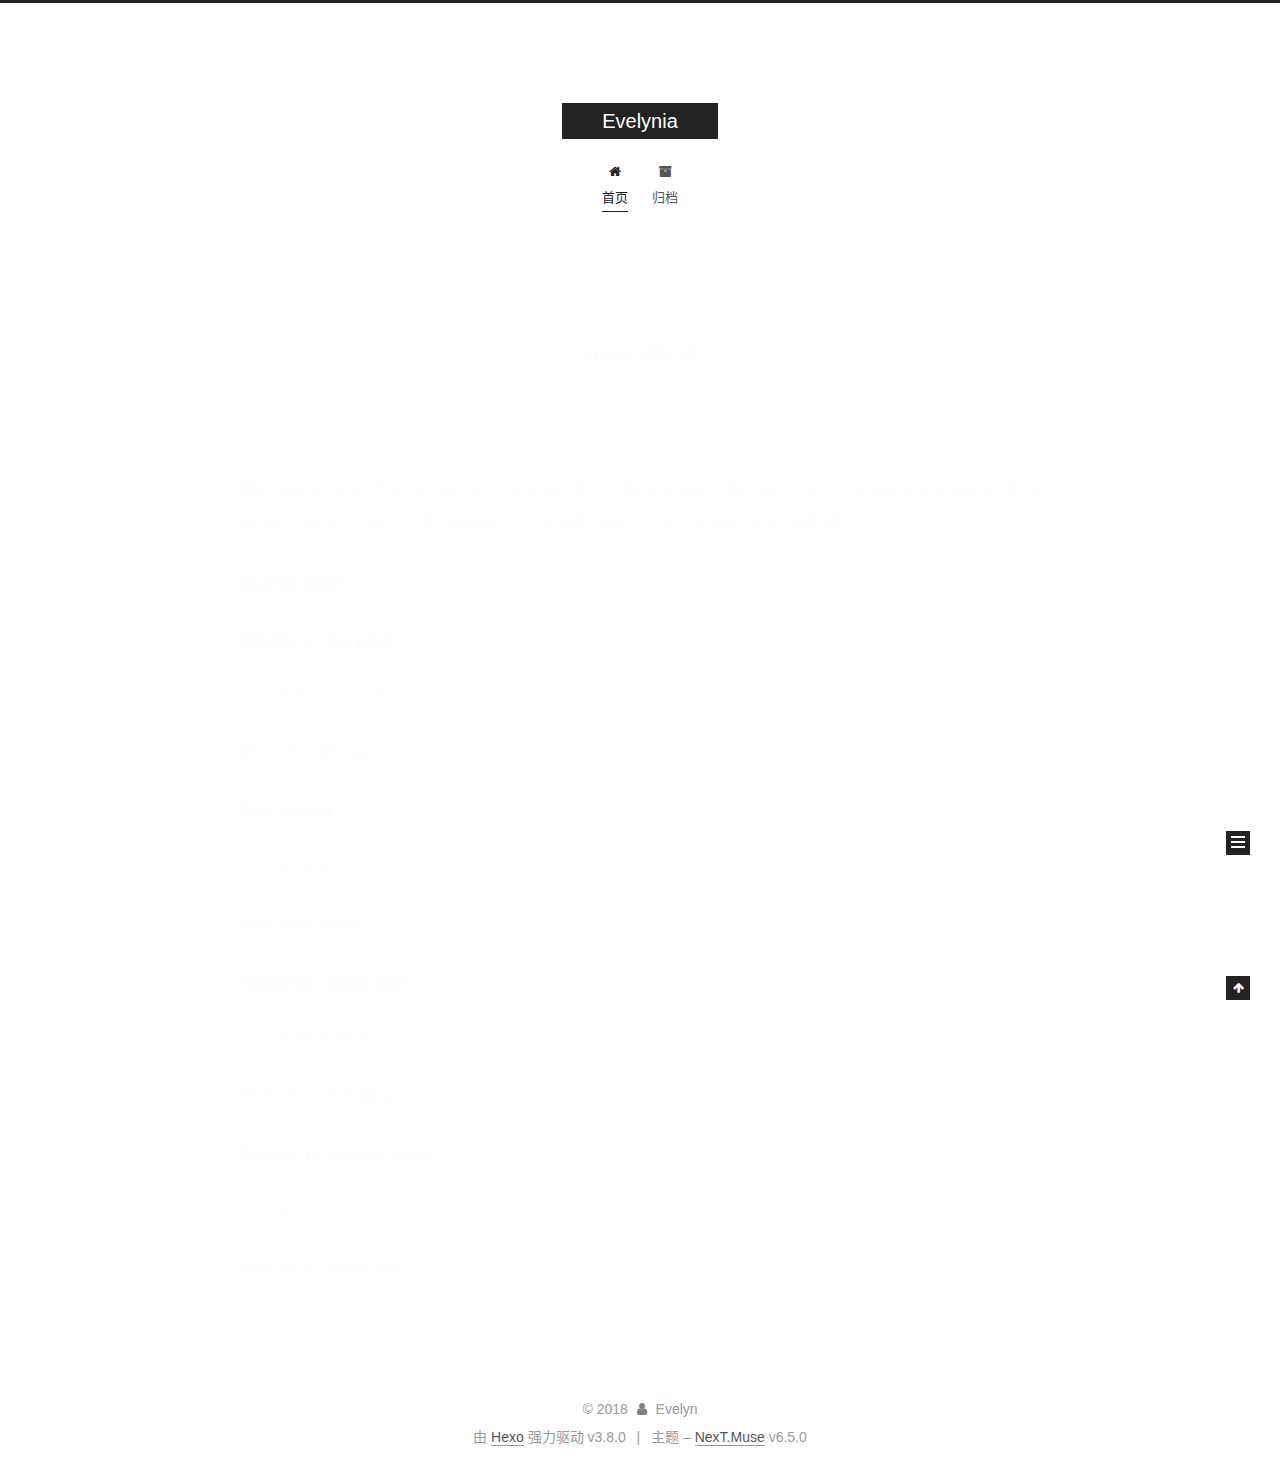
==== commit cbf6cc5f: "Site updated: 2018-11-14 13:51:08" ====
--- a/index.html
+++ b/index.html
@@ -14,7 +14,7 @@
   
 
 
-<html class="theme-next muse use-motion" lang="">
+<html class="theme-next muse use-motion" lang="zh-CN">
 <head><meta name="generator" content="Hexo 3.8.0">
   <meta charset="UTF-8">
 <meta http-equiv="X-UA-Compatible" content="IE=edge">
@@ -113,7 +113,7 @@
 <meta property="og:title" content="Evelynia">
 <meta property="og:url" content="http://evelynia.github.io/index.html">
 <meta property="og:site_name" content="Evelynia">
-<meta property="og:locale" content="default">
+<meta property="og:locale" content="zh-CN">
 <meta name="twitter:card" content="summary">
 <meta name="twitter:title" content="Evelynia">
 
@@ -174,7 +174,7 @@
 
 </head>
 
-<body itemscope="" itemtype="http://schema.org/WebPage" lang="default">
+<body itemscope="" itemtype="http://schema.org/WebPage" lang="zh-CN">
 
   
   
@@ -201,7 +201,7 @@
   </div>
 
   <div class="site-nav-toggle">
-    <button aria-label="Toggle navigation bar">
+    <button aria-label="切换导航栏">
       <span class="btn-bar"></span>
       <span class="btn-bar"></span>
       <span class="btn-bar"></span>
@@ -229,7 +229,7 @@
 
     
 
-    <a href="/" rel="section"><i class="menu-item-icon fa fa-fw fa-home"></i> <br>Startseite</a>
+    <a href="/" rel="section"><i class="menu-item-icon fa fa-fw fa-home"></i> <br>首页</a>
 
   </li>
         
@@ -246,7 +246,7 @@
 
     
 
-    <a href="/archives/" rel="section"><i class="menu-item-icon fa fa-fw fa-archive"></i> <br>Archiv</a>
+    <a href="/archives/" rel="section"><i class="menu-item-icon fa fa-fw fa-archive"></i> <br>归档</a>
 
   </li>
 
@@ -336,14 +336,14 @@
                 <i class="fa fa-calendar-o"></i>
               </span>
               
-                <span class="post-meta-item-text">Veröffentlicht am</span>
+                <span class="post-meta-item-text">发表于</span>
               
 
               
                 
               
 
-              <time title="Post created: 2018-11-14 13:19:32" itemprop="dateCreated datePublished" datetime="2018-11-14T13:19:32+08:00">2018-11-14</time>
+              <time title="创建时间：2018-11-14 13:19:32" itemprop="dateCreated datePublished" datetime="2018-11-14T13:19:32+08:00">2018-11-14</time>
             
 
             
@@ -473,7 +473,7 @@
                   <a href="/archives/">
                 
                     <span class="site-state-item-count">1</span>
-                    <span class="site-state-item-name">Artikel</span>
+                    <span class="site-state-item-name">日志</span>
                   </a>
                 </div>
               
@@ -527,7 +527,7 @@
 </div>
 
 
-  <div class="powered-by">Erstellt mit  <a href="https://hexo.io" class="theme-link" rel="noopener" target="_blank">Hexo</a> v3.8.0</div>
+  <div class="powered-by">由 <a href="https://hexo.io" class="theme-link" rel="noopener" target="_blank">Hexo</a> 强力驱动 v3.8.0</div>
 
 
 
@@ -535,7 +535,7 @@
 
 
 
-  <div class="theme-info">Theme – <a href="https://theme-next.org" class="theme-link" rel="noopener" target="_blank">NexT.Muse</a> v6.5.0</div>
+  <div class="theme-info">主题 – <a href="https://theme-next.org" class="theme-link" rel="noopener" target="_blank">NexT.Muse</a> v6.5.0</div>
 
 
 
--- a/css/main.css
+++ b/css/main.css
@@ -1850,7 +1850,7 @@
   width: 4px;
   height: 4px;
   border-radius: 50%;
-  background: #212eff;
+  background: #67bd94;
 }
 .links-of-blogroll {
   font-size: 13px;
